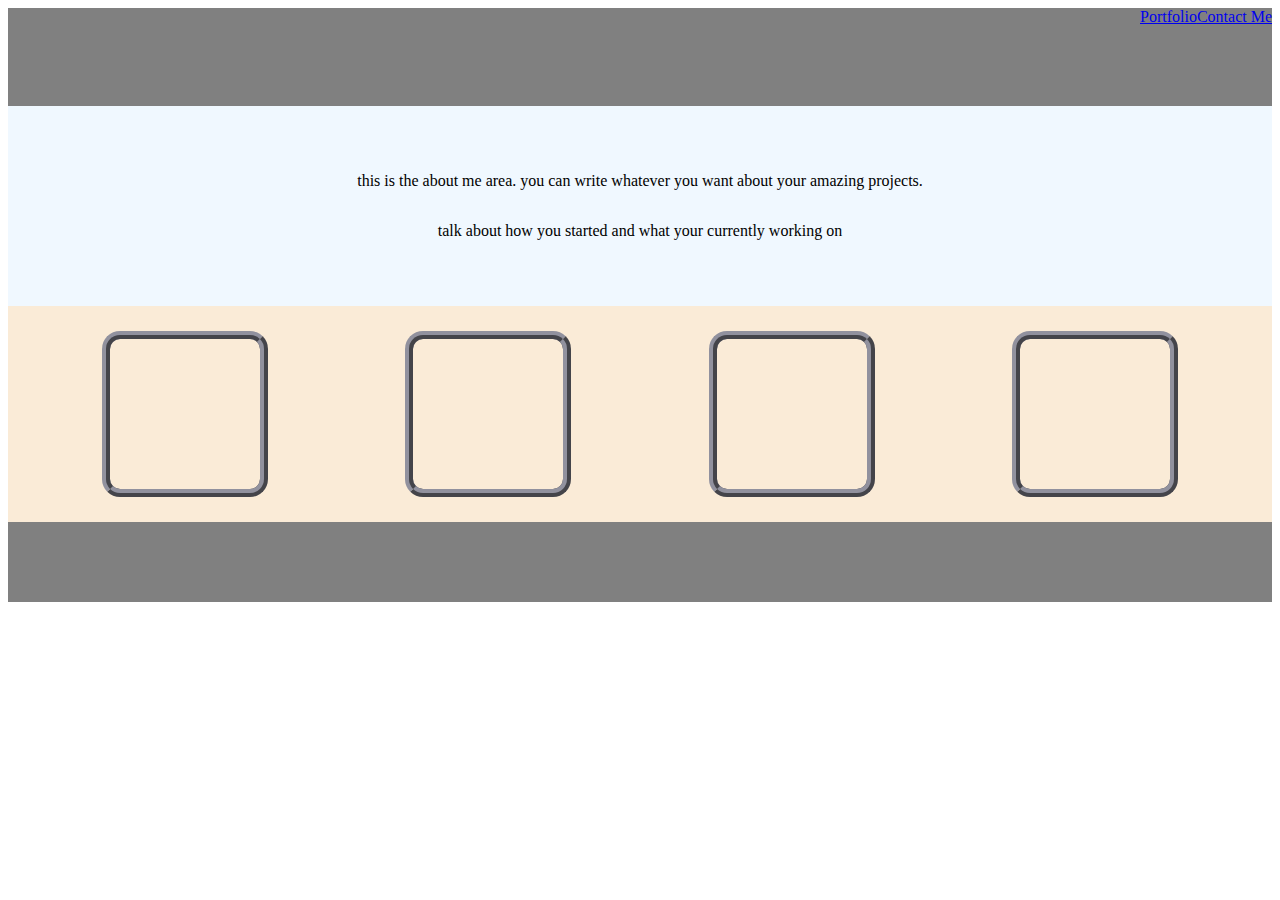
==== index.html @ 755f4aa6 "started structure" ====
<!DOCTYPE html>
<html lang="en">
<head>
    <meta charset="UTF-8">
    <meta http-equiv="X-UA-Compatible" content="IE=edge">
    <meta name="viewport" content="width=device-width, initial-scale=1.0">
    <link rel="stylesheet" href="css/style.css">
    <title>Trevs Portfolio</title>
<div class="navbar">
    <a href="portfolio">Portfolio </a>
    <a href="./pages/contactme.html">Contact Me</a>
</div>
</head>

<body>
<div class="section1">

</div>
<div class="aboutme">
    <div id="aboutmetext">
    <p>this is the about me area. you can write whatever you want about your amazing projects.</p>
    <p>talk about how you started and what your currently working on</p>
    </div>

    <img src="" id="aboutmeimage">

</div>   
<div class="portfolio">
    <div id="box"></div>
    <div id="box1"></div>
    <div id="box2"></div>
    <div id="box3"></div>

</div>
<div class="footer">


</div>
</body>
</html>
---- css/style.css ----
.navbar{
    display: flex;
    justify-content: flex-end;
    background-color: gray;
}
.section1{
background-color: grey;
height: 80px;
width: auto;
}
.aboutme{
display: flex;
background-color: aliceblue;
height: 200px;
}
#aboutmetext{
    display: flex;
    margin: auto;
    flex-direction: column;
    justify-content: center;
    text-align: center;
}
#aboutmeimage{
    display: flex;
}
.portfolio{
    display: flex;
    flex: 4;
   align-items: center;
   padding: 25px;
    background-color: antiquewhite;
    justify-content: center;

}
#box{
    display: flex;
    margin: auto;
    border: 8px;
    border-radius: 18px;
    border-color: rgb(145, 145, 158);
    border-style: ridge;
    height: 150px;
    width: 150px;
}
#box1{
    display: flex;
    margin: auto;
    border: 8px;
    border-radius: 18px;
    border-color: rgb(145, 145, 158);
    border-style: ridge;
    height: 150px;
    width: 150px;
}
#box2{
    display: flex;
    margin: auto;
    border: 8px;
    border-radius: 18px;
    border-color: rgb(145, 145, 158);
    border-style: ridge;
    height: 150px;
    width: 150px;
}
#box3{
    display: flex;
    margin: auto;
    border: 8px;
    border-radius: 18px;
    border-color: rgb(145, 145, 158);
    border-style: ridge;
    height: 150px;
    width: 150px;
}
.footer{
    display: flex;
    height: 80px;
    background-color: grey;
}
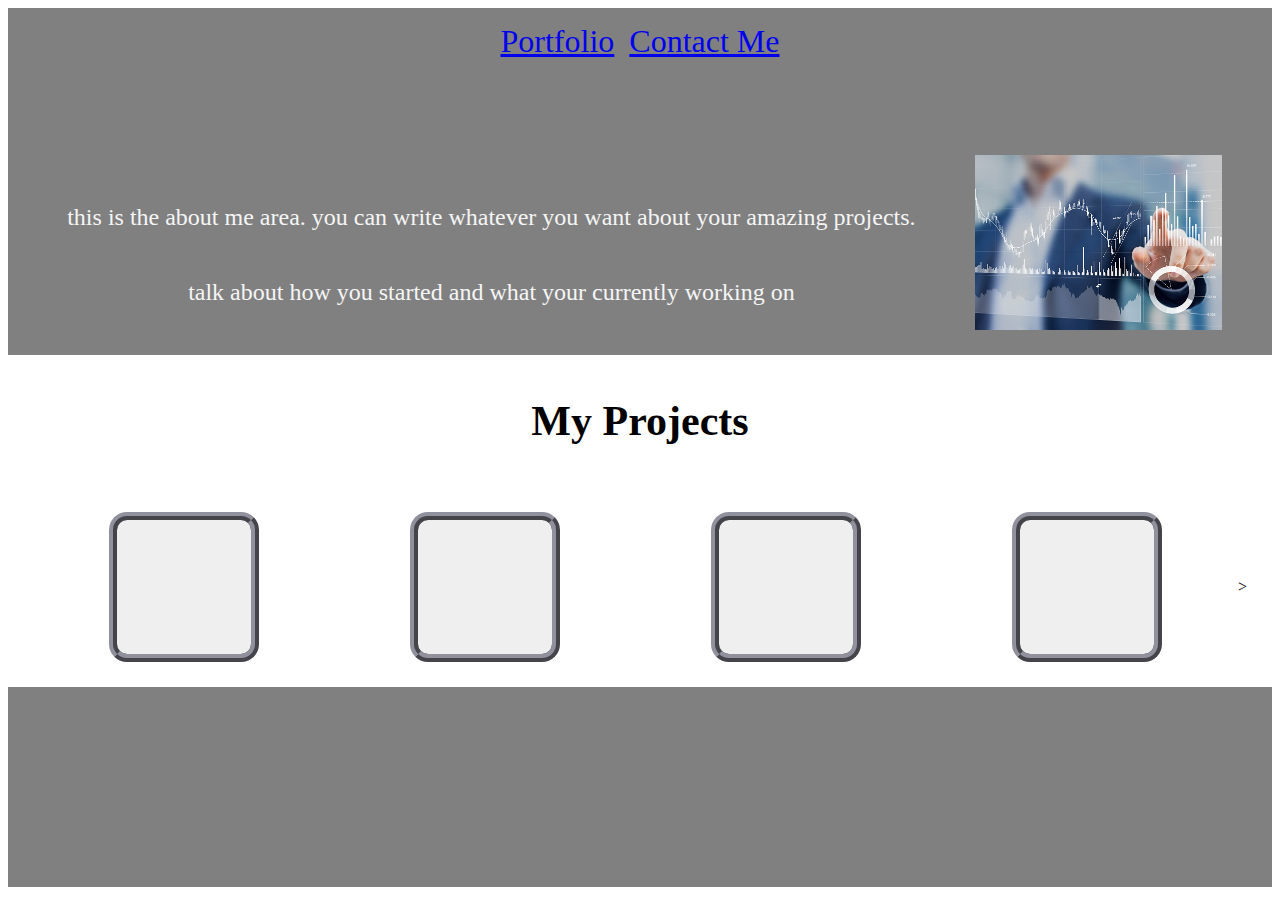
==== commit e17f9722: "worked on adding content and css" ====
--- a/index.html
+++ b/index.html
@@ -22,14 +22,18 @@
     <p>talk about how you started and what your currently working on</p>
     </div>
 
-    <img src="" id="aboutmeimage">
+    <img src="stockphoto.jpg" id="aboutmeimage">
 
 </div>   
+<div class="projectText">
+    <p>My Projects</p>
+</div>
 <div class="portfolio">
-    <div id="box"></div>
-    <div id="box1"></div>
-    <div id="box2"></div>
-    <div id="box3"></div>
+    
+    <button id="box" > <img src="" > </button>
+    <button id="box1" > <img src="" > </button>
+    <button id="box2" > <img src="" > </button>
+    <button id="box3" > <img src="" > </button>>
 
 </div>
 <div class="footer">
--- a/css/style.css
+++ b/css/style.css
@@ -1,7 +1,10 @@
 .navbar{
     display: flex;
-    justify-content: flex-end;
+    justify-content: center;
+    gap: 15px;
     background-color: gray;
+    font-size: 32px;
+   padding: 15px;
 }
 .section1{
 background-color: grey;
@@ -10,7 +13,7 @@
 }
 .aboutme{
 display: flex;
-background-color: aliceblue;
+background-color: grey;
 height: 200px;
 }
 #aboutmetext{
@@ -19,18 +22,27 @@
     flex-direction: column;
     justify-content: center;
     text-align: center;
+    color: whitesmoke;
+    font-size: 24px;
 }
 #aboutmeimage{
     display: flex;
+    margin-right: 50px;
+    margin-bottom: 25px;
 }
 .portfolio{
     display: flex;
     flex: 4;
    align-items: center;
    padding: 25px;
-    background-color: antiquewhite;
+    background-color: white;
     justify-content: center;
 
+}
+.projectText{
+     text-align: center;
+     font-size: 42px;
+     font-weight: bold;
 }
 #box{
     display: flex;
@@ -74,6 +86,6 @@
 }
 .footer{
     display: flex;
-    height: 80px;
+    height: 200px;
     background-color: grey;
 }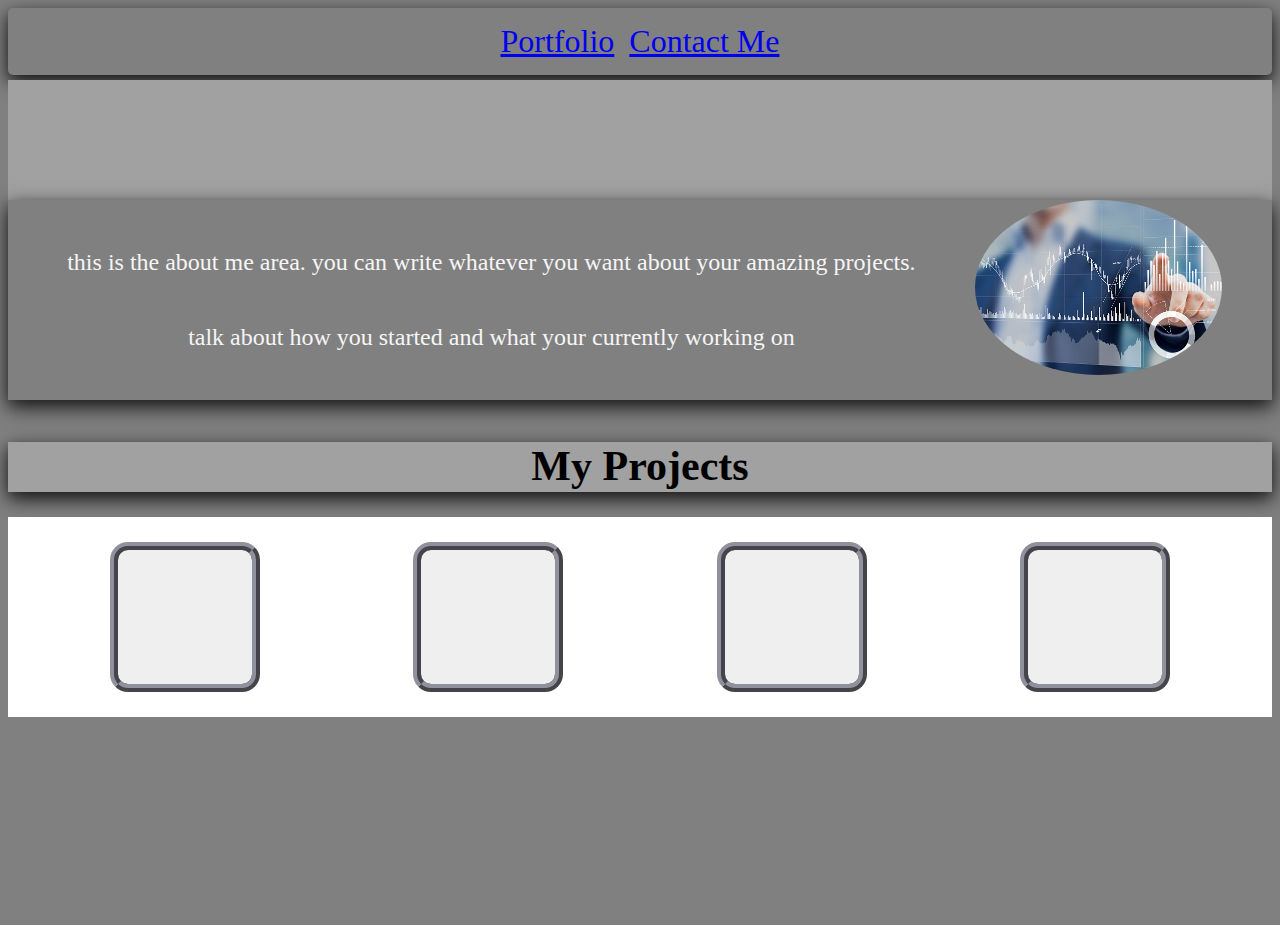
==== commit e4d4489b: "updated css" ====
--- a/index.html
+++ b/index.html
@@ -25,6 +25,7 @@
     <img src="stockphoto.jpg" id="aboutmeimage">
 
 </div>   
+
 <div class="projectText">
     <p>My Projects</p>
 </div>
@@ -33,7 +34,7 @@
     <button id="box" > <img src="" > </button>
     <button id="box1" > <img src="" > </button>
     <button id="box2" > <img src="" > </button>
-    <button id="box3" > <img src="" > </button>>
+    <button id="box3" > <img src="" > </button>
 
 </div>
 <div class="footer">
--- a/css/style.css
+++ b/css/style.css
@@ -5,16 +5,26 @@
     background-color: gray;
     font-size: 32px;
    padding: 15px;
+   box-shadow: 0 7px 20px 0 rgb(0 0 0 / 80%), 0 4px 10px 0 rgb(0 0 0 / 20%);
+   border-radius: 5px;
+}
+body{
+    background-color: grey;
 }
 .section1{
-background-color: grey;
-height: 80px;
+display: flex;
+margin-top: 5px;
+background-color: rgb(161, 161, 161);
+height: 120px;
 width: auto;
+
 }
 .aboutme{
 display: flex;
 background-color: grey;
 height: 200px;
+box-shadow: 0 7px 20px 0 rgb(0 0 0 / 80%), 0 4px 10px 0 rgb(0 0 0 / 20%);
+
 }
 #aboutmetext{
     display: flex;
@@ -27,11 +37,14 @@
 }
 #aboutmeimage{
     display: flex;
+    
+    border-radius: 50%/50%;
     margin-right: 50px;
     margin-bottom: 25px;
 }
 .portfolio{
     display: flex;
+    margin-top: 25px;
     flex: 4;
    align-items: center;
    padding: 25px;
@@ -43,6 +56,10 @@
      text-align: center;
      font-size: 42px;
      font-weight: bold;
+     background-color:rgb(161, 161, 161);
+     height: 50px;
+     width: auto;
+     box-shadow: 0 7px 20px 0 rgb(0 0 0 / 80%), 0 4px 10px 0 rgb(0 0 0 / 20%);
 }
 #box{
     display: flex;
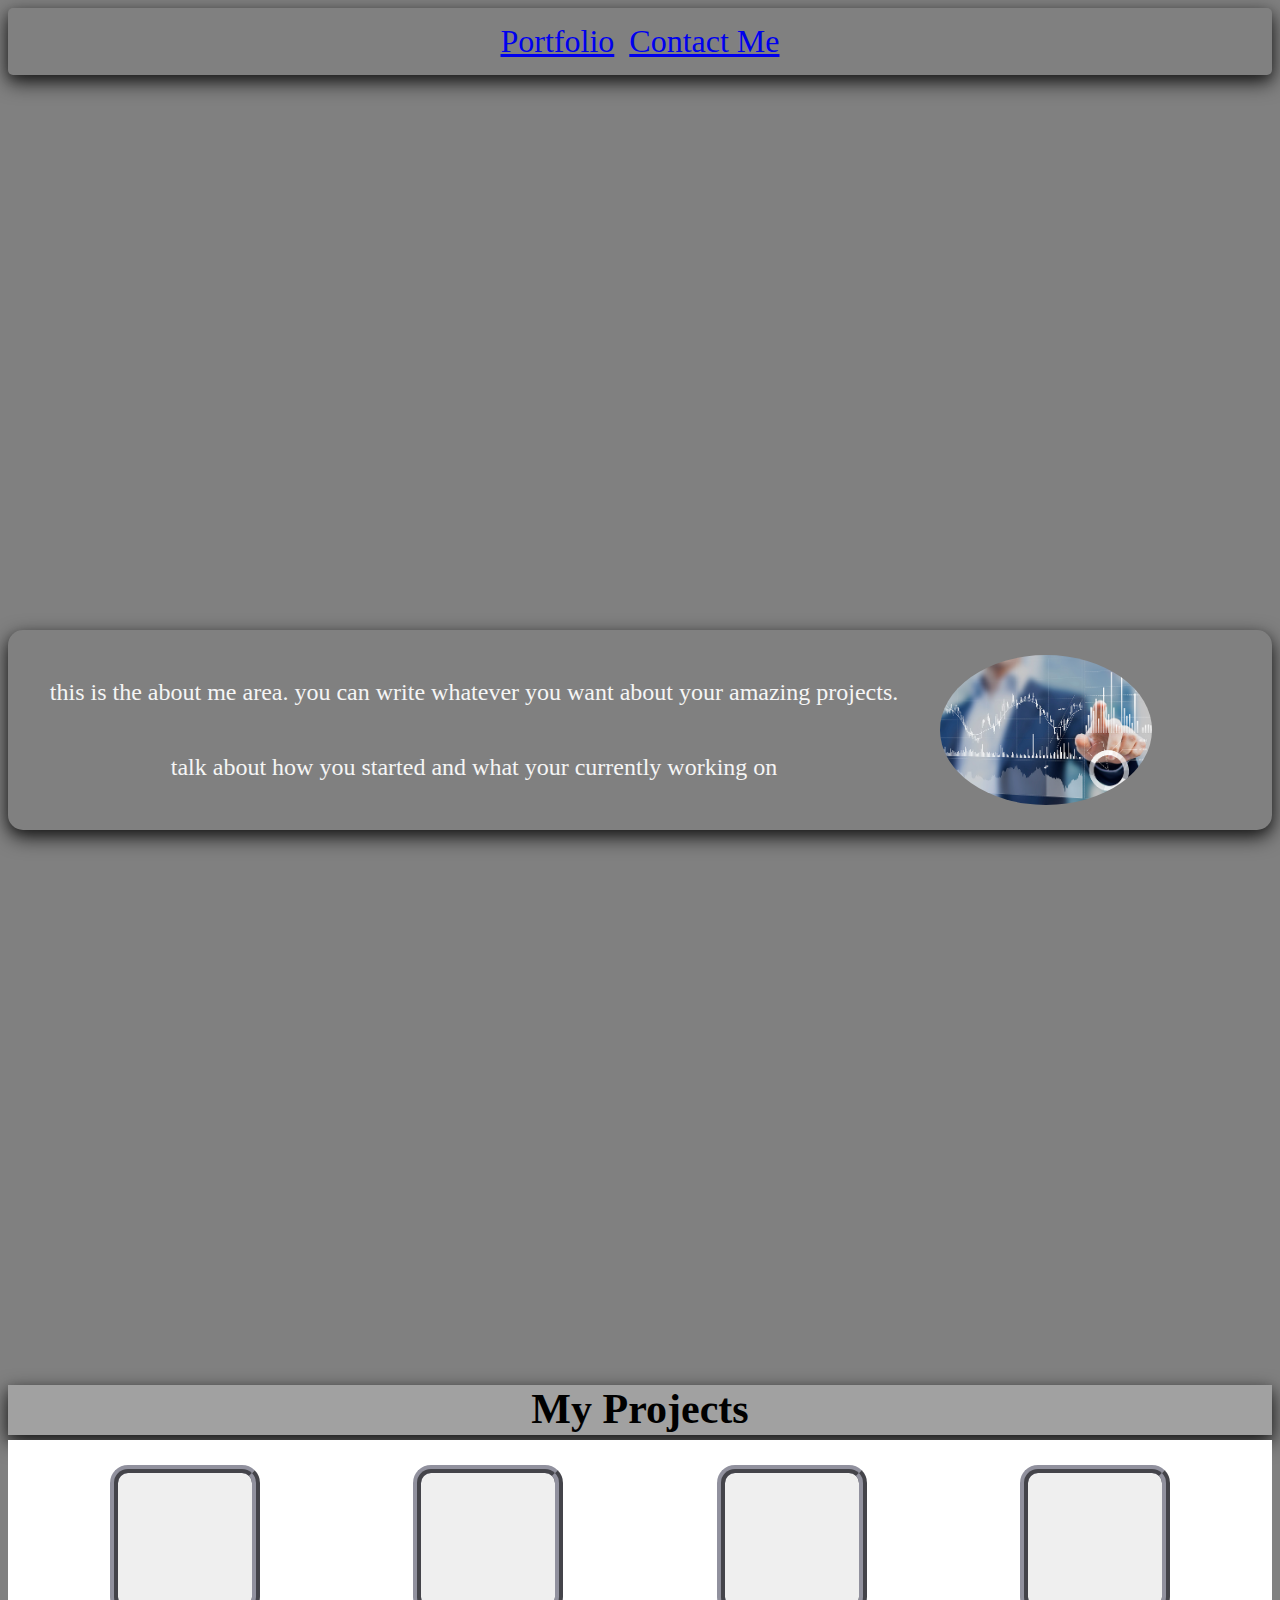
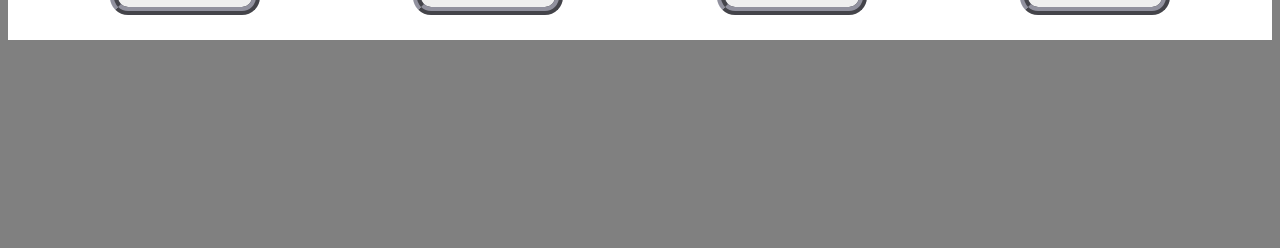
==== commit 5f34e2e5: "css updates" ====
--- a/index.html
+++ b/index.html
@@ -13,9 +13,6 @@
 </head>
 
 <body>
-<div class="section1">
-
-</div>
 <div class="aboutme">
     <div id="aboutmetext">
     <p>this is the about me area. you can write whatever you want about your amazing projects.</p>
--- a/css/style.css
+++ b/css/style.css
@@ -14,16 +14,26 @@
 .section1{
 display: flex;
 margin-top: 5px;
-background-color: rgb(161, 161, 161);
-height: 120px;
+background-color: grey;
+height: 350px;
 width: auto;
 
+}
+.spacer{
+    display: flex;
+margin-top: 5px;
+background-color: grey;
+height: 350px;
+width: auto;
 }
 .aboutme{
 display: flex;
 background-color: grey;
 height: 200px;
 box-shadow: 0 7px 20px 0 rgb(0 0 0 / 80%), 0 4px 10px 0 rgb(0 0 0 / 20%);
+border-radius: 15px;
+margin-bottom: 555px;
+margin-top: 555px;
 
 }
 #aboutmetext{
@@ -39,12 +49,13 @@
     display: flex;
     
     border-radius: 50%/50%;
-    margin-right: 50px;
+    margin-top: 25px;
+    margin-right: 120px;
     margin-bottom: 25px;
 }
 .portfolio{
     display: flex;
-    margin-top: 25px;
+    margin-top: 5px;
     flex: 4;
    align-items: center;
    padding: 25px;
